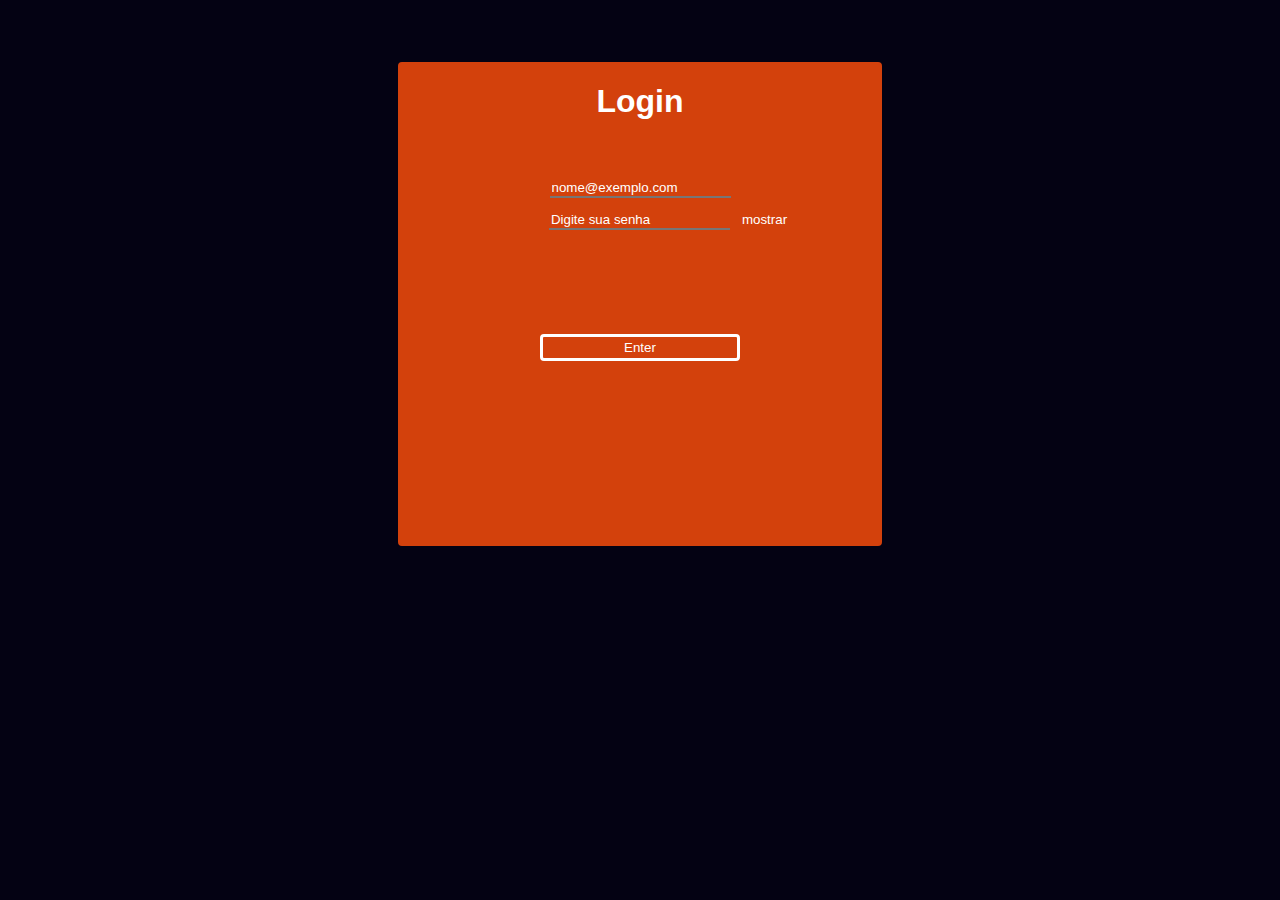
==== index.html @ 149700e9 "Supermecado" ====
<!DOCTYPE html>
<html lang="en">

<head>
    <meta charset="UTF-8">
    <meta http-equiv="X-UA-Compatible" content="IE=edge">
    <meta name="viewport" content="width=device-width, initial-scale=1.0">
    <link rel="stylesheet" href="/home/src/css/style.css">
    <title>Login | Faça seu login</title>
</head>

<body><br><br><br>

    <div class="form-login-user">
        <h1>Login</h1><br>
        <input type="email" class="email-user" name="email" placeholder="nome@exemplo.com" required />
        <div class="password-view">
            &nbsp;&nbsp;&nbsp;&nbsp;&nbsp;&nbsp;&nbsp;&nbsp;&nbsp;&nbsp;&nbsp;&nbsp;&nbsp;&nbsp;&nbsp;
            <input type="password" class="senha-user" name="senha" id="senha-dig" placeholder="Digite sua senha"
                required />
            <input type="submit" class="btn-view-user" id="viewUsuario" onclick="viewSenha(), viewNome()"
                value="mostrar">
        </div><br><br><br>
        <input type="button" class="btn-enter" onclick="loginUsuario()" value="enter">
    </div>
    <script src="/home/src/js/app.js"></script>
</body>

</html>
---- home/src/css/style.css ----
html,
body {
    background-color: rgb(4, 2, 19);
}

h1 {
    font-family: Arial, Helvetica, sans-serif;
    color: white;
}

.form-login-user {
    line-height: 2rem;
    border: 2px solid rgb(211, 65, 12);
    height: 30rem;
    width: 30rem;
    margin: auto;
    text-align: center;
    border-radius: 4px;
    background-color: rgb(211, 65, 12);
}

.senha-user,
.email-user {
    border-left: 1px;
    border-right: 1px;
    border-top: 1px;
    box-shadow: 0 0 0 0;
    outline: 0;
    background-color: transparent;
    color: white;
    cursor: pointer;
}

.btn-view-user {
    background-color: transparent;
    border: 2px solid transparent;
    text-transform: lowercase;
    font-family: Arial, Helvetica, sans-serif;
    cursor: pointer;
    color: white;
    box-shadow: 0 0 0 0;
    outline: 0;
}

.btn-enter {
    width: 200px;
    height: 27px;
    border-radius: 4px;
    text-transform: capitalize;
    cursor: pointer;
    background-color: transparent;
    border: 3px solid white;
    color: white;
}

::placeholder {
    color: white;
}
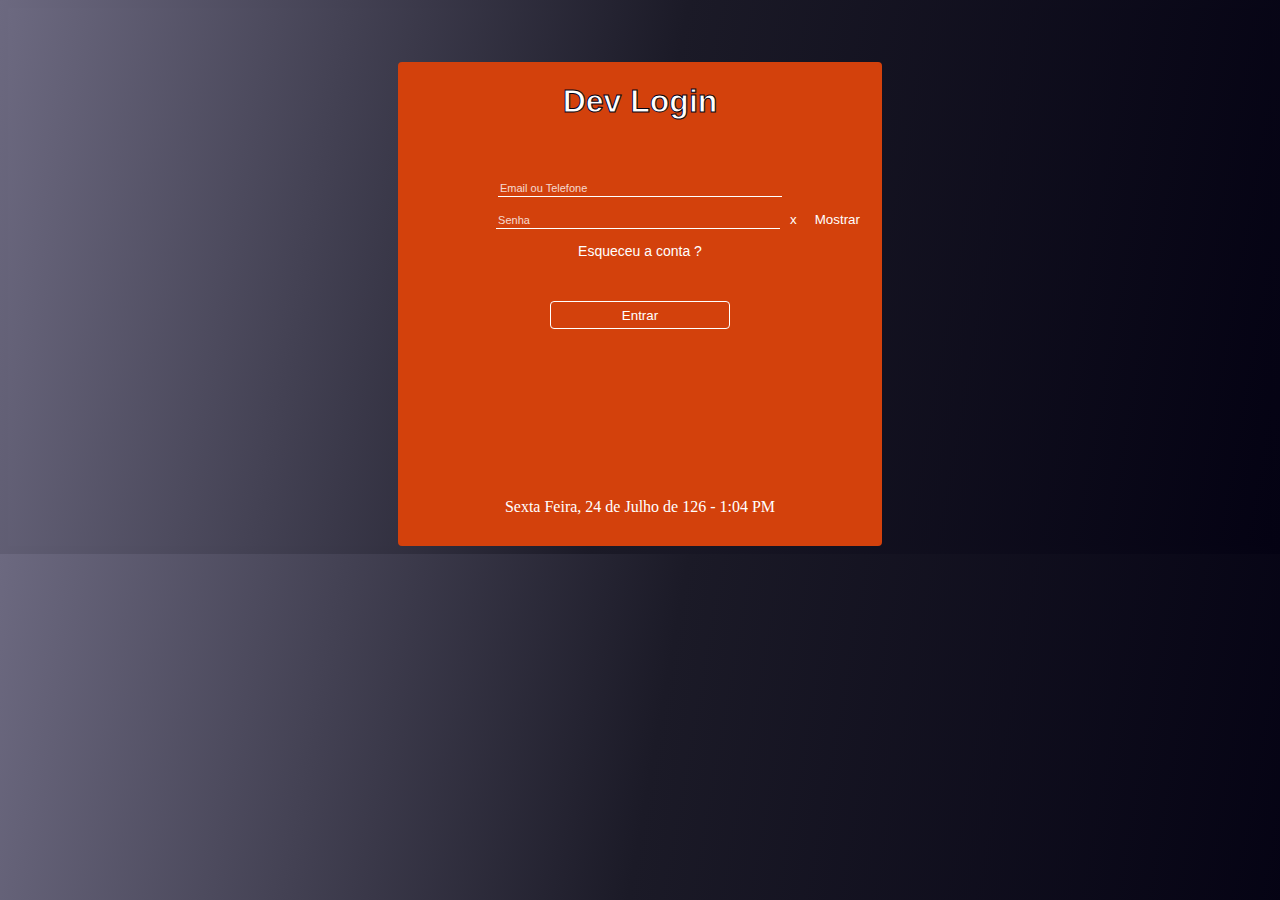
==== commit 7659653a: "Login" ====
--- a/index.html
+++ b/index.html
@@ -6,22 +6,104 @@
     <meta http-equiv="X-UA-Compatible" content="IE=edge">
     <meta name="viewport" content="width=device-width, initial-scale=1.0">
     <link rel="stylesheet" href="/home/src/css/style.css">
+    <link rel="shortcut icon" type="image/x-icon" href="/home/img/img2.PNG">
     <title>Login | Faça seu login</title>
 </head>
 
 <body><br><br><br>
 
     <div class="form-login-user">
-        <h1>Login</h1><br>
-        <input type="email" class="email-user" name="email" placeholder="nome@exemplo.com" required />
+        <h1>Dev login</h1><br>
+        <input type="text" class="email-user" name="email" id="email-usuario" placeholder="Email ou Telefone"
+            required />
         <div class="password-view">
-            &nbsp;&nbsp;&nbsp;&nbsp;&nbsp;&nbsp;&nbsp;&nbsp;&nbsp;&nbsp;&nbsp;&nbsp;&nbsp;&nbsp;&nbsp;
-            <input type="password" class="senha-user" name="senha" id="senha-dig" placeholder="Digite sua senha"
-                required />
+            &nbsp;&nbsp;&nbsp;&nbsp;&nbsp;&nbsp;&nbsp;&nbsp;&nbsp;&nbsp;&nbsp;&nbsp;&nbsp;&nbsp;&nbsp;&nbsp;&nbsp;&nbsp;&nbsp;&nbsp;
+            <input type="password" class="senha-user" name="senha" id="senha-dig" placeholder="Senha" required />
+            <input type="button" onclick="ClearFields();" class="btn-excluir" value="x">
             <input type="submit" class="btn-view-user" id="viewUsuario" onclick="viewSenha(), viewNome()"
-                value="mostrar">
-        </div><br><br><br>
-        <input type="button" class="btn-enter" onclick="loginUsuario()" value="enter">
+                value="Mostrar" required />
+            <div class="menu-back-pass">
+                <a href="" class="backPass">Esqueceu a conta ?</a>
+            </div>
+        </div><br>
+        <input type="button" class="btn-enter" id="enter-usuario" onclick="loginUsuario(), btnEnter()" value="entrar"><br><br><br><br><br><br>
+        <script type="text/javascript" language="JavaScript">
+        
+            var now = new Date();
+            var hours = now.getHours();
+            var minutes = now.getMinutes();
+            var timeValue = "" + ((hours > 12) ? hours - 12 : hours)
+
+            timeValue += ((minutes < 10) ? ":0" : ":") + minutes
+            timeValue += (hours >= 12) ? " PM" : " AM"
+            timerRunning = true;
+            mydate = new Date();
+            myday = mydate.getDay();
+            mymonth = mydate.getMonth();
+            myweekday = mydate.getDate();
+            weekday = myweekday;
+            myyear = mydate.getYear();
+            year = myyear;
+
+            if (myday == 0)
+                day = " Domingo, "
+
+            else if (myday == 1)
+                day = " Segunda Feira, "
+
+            else if (myday == 2)
+                day = " Terça Feira, "
+
+            else if (myday == 3)
+                day = " Quarta Feira, "
+
+            else if (myday == 4)
+                day = " Quinta Feira, "
+
+            else if (myday == 5)
+                day = " Sexta Feira, "
+
+            else if (myday == 6)
+                day = " Sábado, "
+
+            if (mymonth == 0)
+                month = " de Janeiro de "
+
+            else if (mymonth == 1)
+                month = " de Fevereiro de "
+
+            else if (mymonth == 2)
+                month = " de Março de "
+
+            else if (mymonth == 3)
+                month = " de April de "
+
+            else if (mymonth == 4)
+                month = " de Maio de "
+
+            else if (mymonth == 5)
+                month = " de Junho de "
+
+            else if (mymonth == 6)
+                month = " de Julho de "
+
+            else if (mymonth == 7)
+                month = " de Agosto de "
+
+            else if (mymonth == 8)
+                month = " de Setembro de "
+
+            else if (mymonth == 9)
+                month = " de Outubro de "
+
+            else if (mymonth == 10)
+                month = " de Novembro de "
+
+            else if (mymonth == 11)
+                month = " de Dezembro de "
+
+            document.write(day + myweekday + month + year + " - " + timeValue);
+        </script>
     </div>
     <script src="/home/src/js/app.js"></script>
 </body>
--- a/home/src/css/style.css
+++ b/home/src/css/style.css
@@ -1,11 +1,28 @@
 html,
 body {
-    background-color: rgb(4, 2, 19);
+    background-image: linear-gradient(100deg, rgb(108, 105, 128), rgb(27, 26, 39), rgb(4, 2, 19));
+    
 }
 
 h1 {
-    font-family: Arial, Helvetica, sans-serif;
+    font-family: 'Gill Sans', 'Gill Sans MT', Calibri, 'Trebuchet MS', sans-serif;
     color: white;
+    -webkit-text-stroke-width: 1px;
+    -webkit-text-stroke-color: rgb(4, 2, 19);
+    text-transform: capitalize;
+}
+
+.btn-excluir {
+    background-color: transparent;
+    border: transparent;
+    color: white;
+    cursor: pointer;
+    box-shadow: 0 0 0 0;
+    outline: 0;
+}
+
+.btn-excluir:hover {
+    color: rgb(4, 2, 19);
 }
 
 .form-login-user {
@@ -17,42 +34,72 @@
     text-align: center;
     border-radius: 4px;
     background-color: rgb(211, 65, 12);
+    color: white;
 }
 
 .senha-user,
 .email-user {
-    border-left: 1px;
-    border-right: 1px;
-    border-top: 1px;
     box-shadow: 0 0 0 0;
     outline: 0;
     background-color: transparent;
     color: white;
     cursor: pointer;
+    border: 1px solid white;
+    border-left: 1px;
+    border-right: 1px;
+    border-top: 1px;
+    width: 280px;
+    -webkit-box-shadow: 0 0 0 10px rgb(211, 65, 12) inset;
+    -webkit-text-fill-color: white !important;
 }
 
 .btn-view-user {
     background-color: transparent;
     border: 2px solid transparent;
     text-transform: lowercase;
-    font-family: Arial, Helvetica, sans-serif;
+    font-family: 'Gill Sans', 'Gill Sans MT', Calibri, 'Trebuchet MS', sans-serif;
     cursor: pointer;
     color: white;
     box-shadow: 0 0 0 0;
+    text-transform: capitalize;
     outline: 0;
 }
 
+.btn-view-user:hover {
+    color: rgb(4, 2, 19);
+}
+
+.backPass {
+    color: white;
+    text-decoration: none;
+    font-family: 'Gill Sans', 'Gill Sans MT', Calibri, 'Trebuchet MS', sans-serif;
+    font-size: 14px;
+}
+
+.backPass:hover {
+    text-decoration: none;
+    font-family: 'Gill Sans', 'Gill Sans MT', Calibri, 'Trebuchet MS', sans-serif;
+    font-size: 14px;
+    color: rgb(4, 2, 19);
+}
+
 .btn-enter {
-    width: 200px;
-    height: 27px;
+    width: 180px;
+    height: 28px;
     border-radius: 4px;
     text-transform: capitalize;
     cursor: pointer;
     background-color: transparent;
-    border: 3px solid white;
+    border: 1px solid white;
     color: white;
+}
+
+.btn-enter:hover {
+    background-color: rgb(4, 2, 19);
 }
 
 ::placeholder {
     color: white;
+    font-size: 11px;
+    opacity: 0.8;
 }